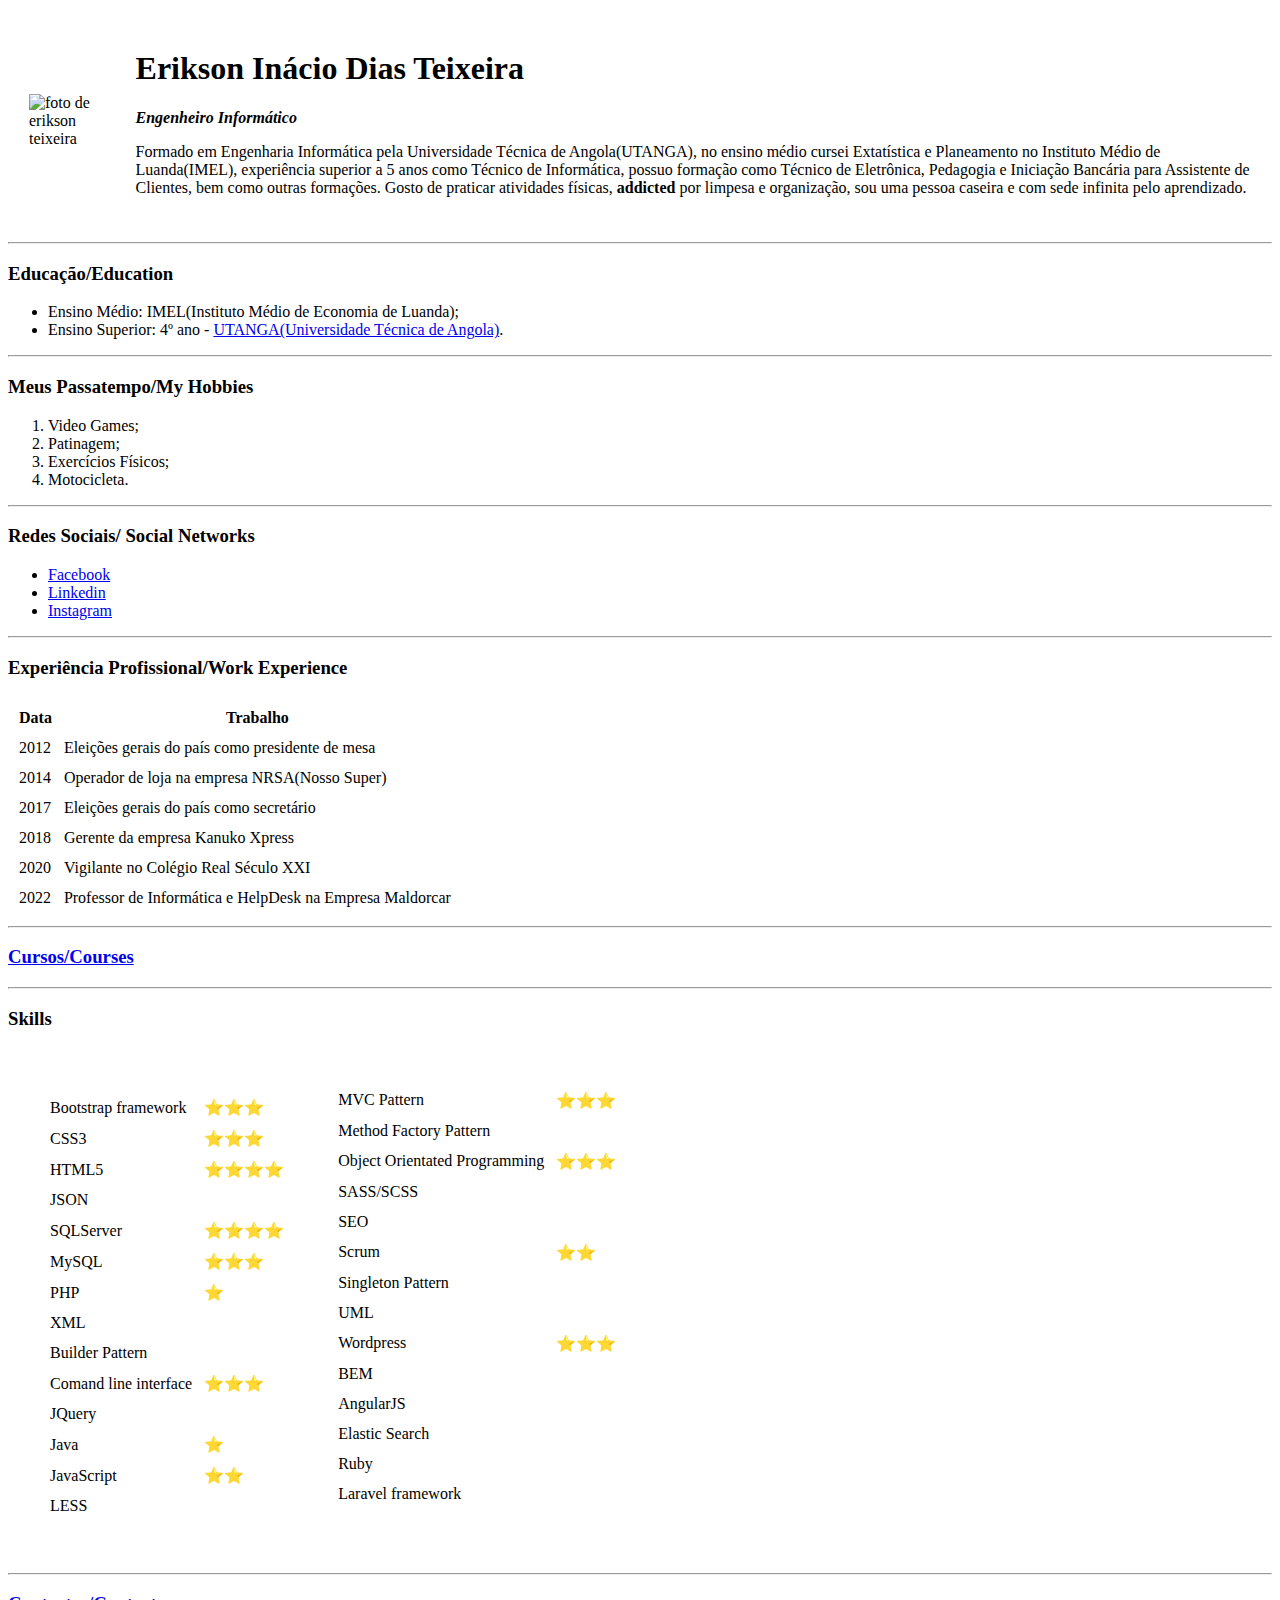
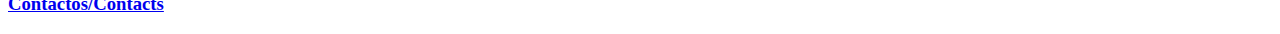
==== index.html @ b654ac4c "Update index.html" ====
<!DOCTYPE html>
<html lang="en" dir="ltr">
  <head>
    <meta charset="utf-8">
    <meta <dd></dd>
    <title>:) Erikson's Personal Site</title>
    <link rel="stylesheet" href="css/styles.css">
  </head>
  <body>

    <table cellspacing="20">
      <tr>
        <td><img src="images/259743776_274340664733519_3770523251726385964_n-modified.png" alt="foto de erikson teixeira" width="200px" height="200px"></td>
        <td>  <h1>Erikson Inácio Dias Teixeira</h1>
          <p><em><strong>Engenheiro Informático</strong></em></p>
          <p>Formado em Engenharia Informática pela Universidade Técnica de Angola(UTANGA), no ensino médio cursei Extatística e Planeamento no Instituto Médio de Luanda(IMEL), experiência superior a 5 anos como Técnico de Informática, possuo formação como Técnico de Eletrônica, Pedagogia e Iniciação Bancária para Assistente de Clientes, bem como outras formações.
            Gosto de praticar atividades físicas, <strong>addicted</strong> por limpesa e organização, sou uma pessoa caseira e com sede infinita pelo aprendizado.  </p></td>
          </tr>
        </table>


      <hr>

      <h3>Educação/Education</h3>
      <ul>
        <li>Ensino Médio: IMEL(Instituto Médio de Economia de Luanda);</li>
        <li>Ensino Superior: 4º ano - <a href="http://www.utanga.co.ao/portal">UTANGA(Universidade Técnica de Angola)</a>.</li>
      </ul>
      <hr>
      <h3>Meus Passatempo/My Hobbies</h3>
        <ol>
          <li>Video Games;</li>
          <li>Patinagem;</li>
          <li>Exercícios Físicos;</li>
          <li>Motocicleta.</li>
        </ol>

      <hr>

        <h3>Redes Sociais/ Social Networks</h3>
          <ul>
            <li><a href="https://web.facebook.com/erikson.teixeira.73">Facebook</a></li>
            <li><a href="https://www.linkedin.com/in/erikson-dias-teixeira-b912b3145/">Linkedin</a></li>
            <li><a href="#">Instagram</a></li>
          </ul>

        <hr>

        <h3>Experiência Profissional/Work Experience</h3>
        <table cellspacing="10">
          <thead>
            <tr>
              <th>Data</th>
              <th>Trabalho</th>
            </tr>
          </thead>
          <tbody>
            <tr>
              <td>2012</td>
              <td>Eleições gerais do país como presidente de mesa</td>
            </tr>
            <tr>
              <td>2014</td>
              <td>Operador de loja na empresa NRSA(Nosso Super)</td>
            </tr>
            <tr>
              <td>2017</td>
              <td>Eleições gerais do país como secretário</td>
            </tr>
            <tr>
              <td>2018</td>
              <td>Gerente da empresa Kanuko Xpress</td>
            </tr>
            <tr>
              <td>2020</td>
              <td>Vigilante no Colégio Real Século XXI</td>
            </tr>
            <tr>
              <td>2022</td>
              <td>Professor de Informática e HelpDesk na Empresa Maldorcar</td>
            </tr>
          </tbody>
        </table>

        <hr>

        <h3><a href="cursos.html">Cursos/Courses</a></h3>

        <hr>

        <h3>Skills</h3>
        <table cellspacing="30">
          <tr>
            <td>
              <table cellspacing=10>
                <tr>
                  <td>Bootstrap framework</td>
                  <td>⭐⭐⭐</td>
                </tr>
                <tr>
                  <td>CSS3</td>
                  <td>⭐⭐⭐</td>
                </tr>
                <tr>
                  <td>HTML5</td>
                  <td>⭐⭐⭐⭐</td>
                </tr>
                <tr>
                  <td>JSON</td>
                  <td></td>
                </tr>
                <tr>
                  <td>SQLServer</td>
                  <td>⭐⭐⭐⭐</td>
                </tr>
                <tr>
                  <td>MySQL</td>
                  <td>⭐⭐⭐</td>
                </tr>
                <tr>
                  <td>PHP</td>
                  <td>⭐</td>
                </tr>
                <tr>
                  <td>XML</td>
                  <td></td>
                </tr>
                <tr>
                  <td>Builder Pattern</td>
                  <td></td>
                </tr>
                <tr>
                  <td>Comand line interface</td>
                  <td>⭐⭐⭐</td>
                </tr>
                <tr>
                  <td>JQuery</td>
                  <td></td>
                </tr>
                <tr>
                  <td>Java</td>
                  <td>⭐</td>
                </tr>
                <tr>
                  <td>JavaScript</td>
                  <td>⭐⭐</td>
                </tr>
                <tr>
                  <td>LESS</td>
                  <td></td>
                </tr>

              </table>
            </td>
            <td>
              <table cellspacing="10">
                <tr>
                  <td>MVC Pattern</td>
                  <td>⭐⭐⭐</td>
                </tr>
                <tr>
                  <td>Method Factory Pattern</td>
                  <td></td>
                </tr>
                <tr>
                  <td>Object Orientated Programming</td>
                  <td>⭐⭐⭐</td>
                </tr>
                <tr>
                  <td>SASS/SCSS</td>
                  <td></td>
                </tr>
                <tr>
                  <td>SEO</td>
                  <td></td>
                </tr>
                <tr>
                  <td>Scrum</td>
                  <td>⭐⭐</td>
                </tr>
                <tr>
                  <td>Singleton Pattern</td>
                  <td></td>
                </tr>
                <tr>
                  <td>UML</td>
                  <td></td>
                </tr>
                <tr>
                  <td>Wordpress</td>
                  <td>⭐⭐⭐</td>
                </tr>
                <tr>
                  <td>BEM</td>
                  <td></td>
                </tr>
                <tr>
                  <td>AngularJS</td>
                  <td></td>
                </tr>
                <tr>
                  <td>Elastic Search</td>
                  <td></td>
                </tr>
                <tr>
                  <td>Ruby</td>
                  <td></td>
                </tr>
                <tr>
                  <td>Laravel framework</td>
                  <td></td>
                </tr>
                <tr>

                </tr>
                <tr>

                </tr>
              </table>
            </td>
          </tr>
        </table>

        <hr>

        <h3><a href="contacto.html">Contactos/Contacts</a></h3>


  </body>
</html>
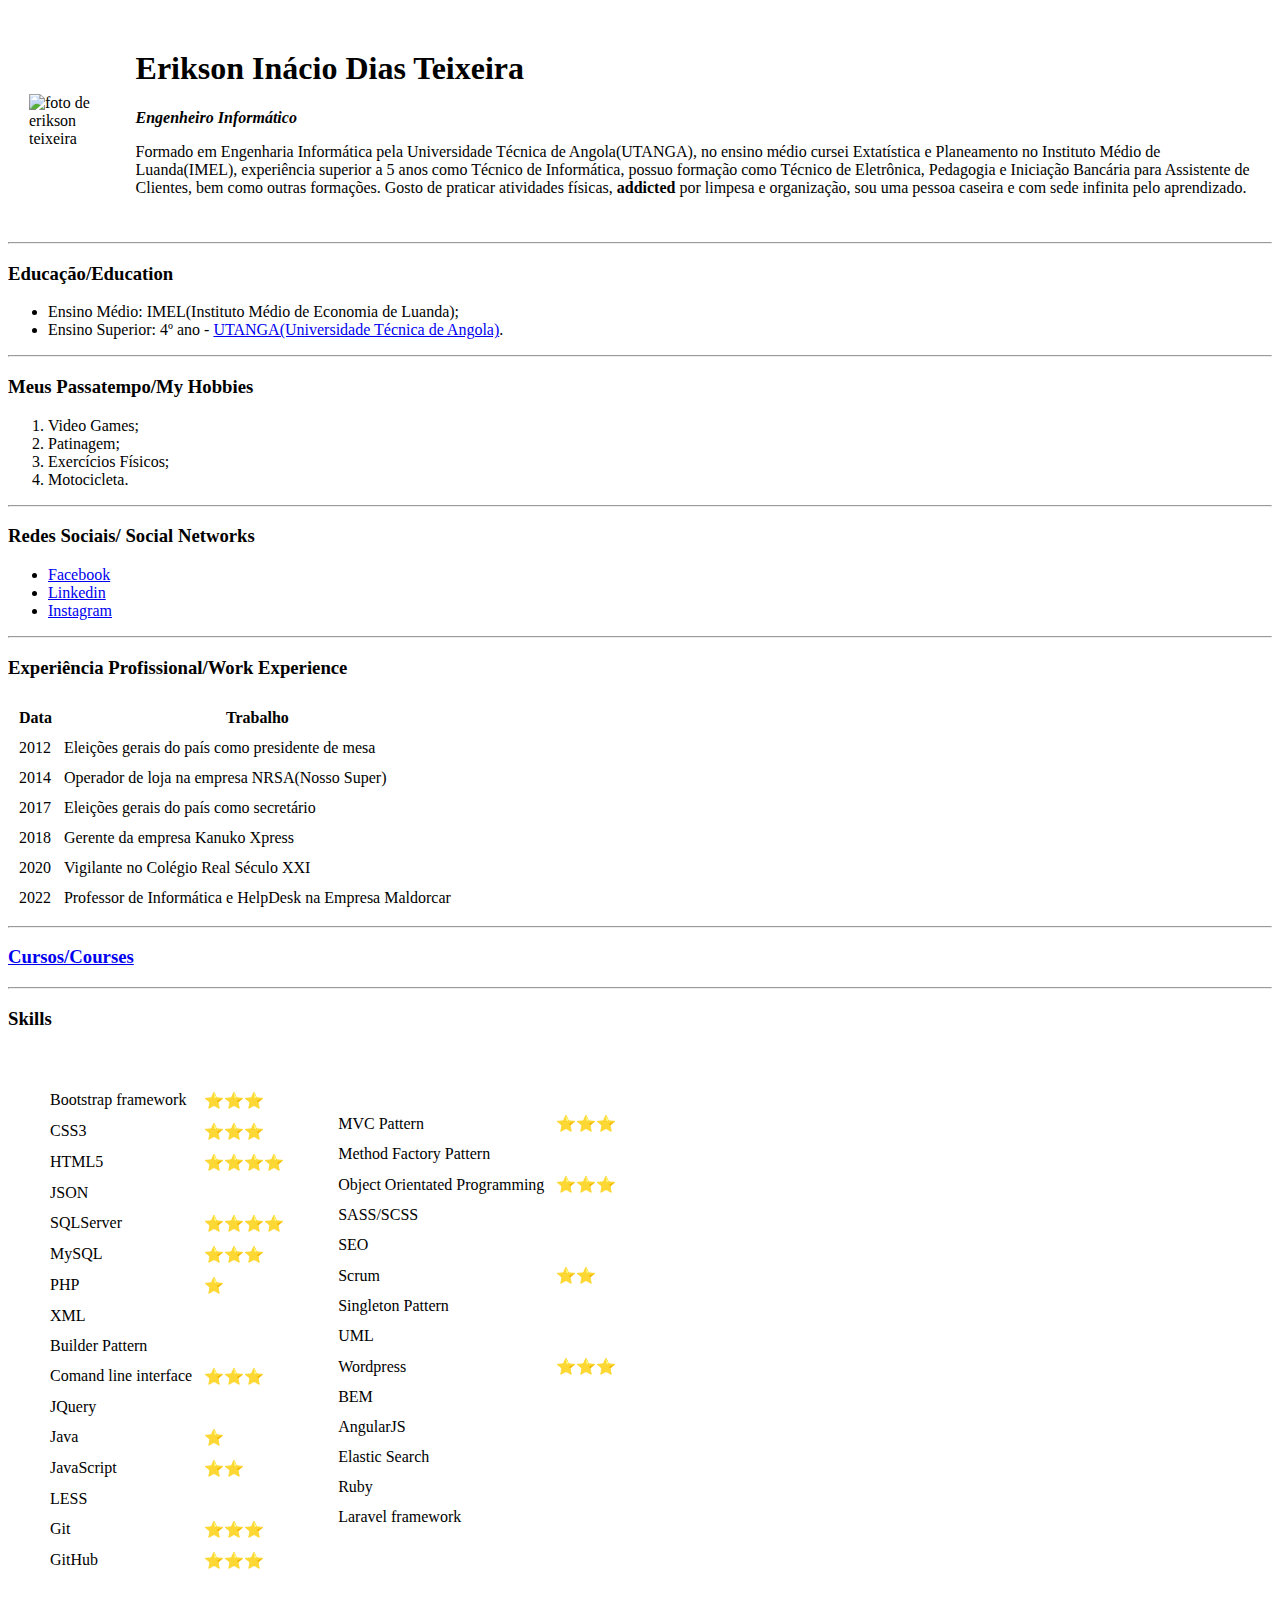
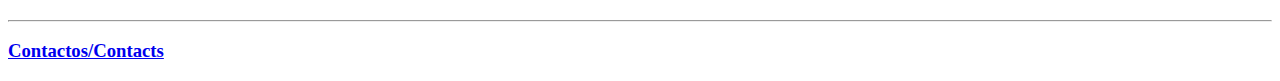
==== commit ab1aa333: "Update index.html" ====
--- a/index.html
+++ b/index.html
@@ -149,6 +149,14 @@
                   <td>LESS</td>
                   <td></td>
                 </tr>
+                <tr>
+                  <td>Git</td>
+                  <td>⭐⭐⭐</td>
+                </tr>
+                <tr>
+                  <td>GitHub</td>
+                  <td>⭐⭐⭐</td>
+                </tr>
 
               </table>
             </td>
